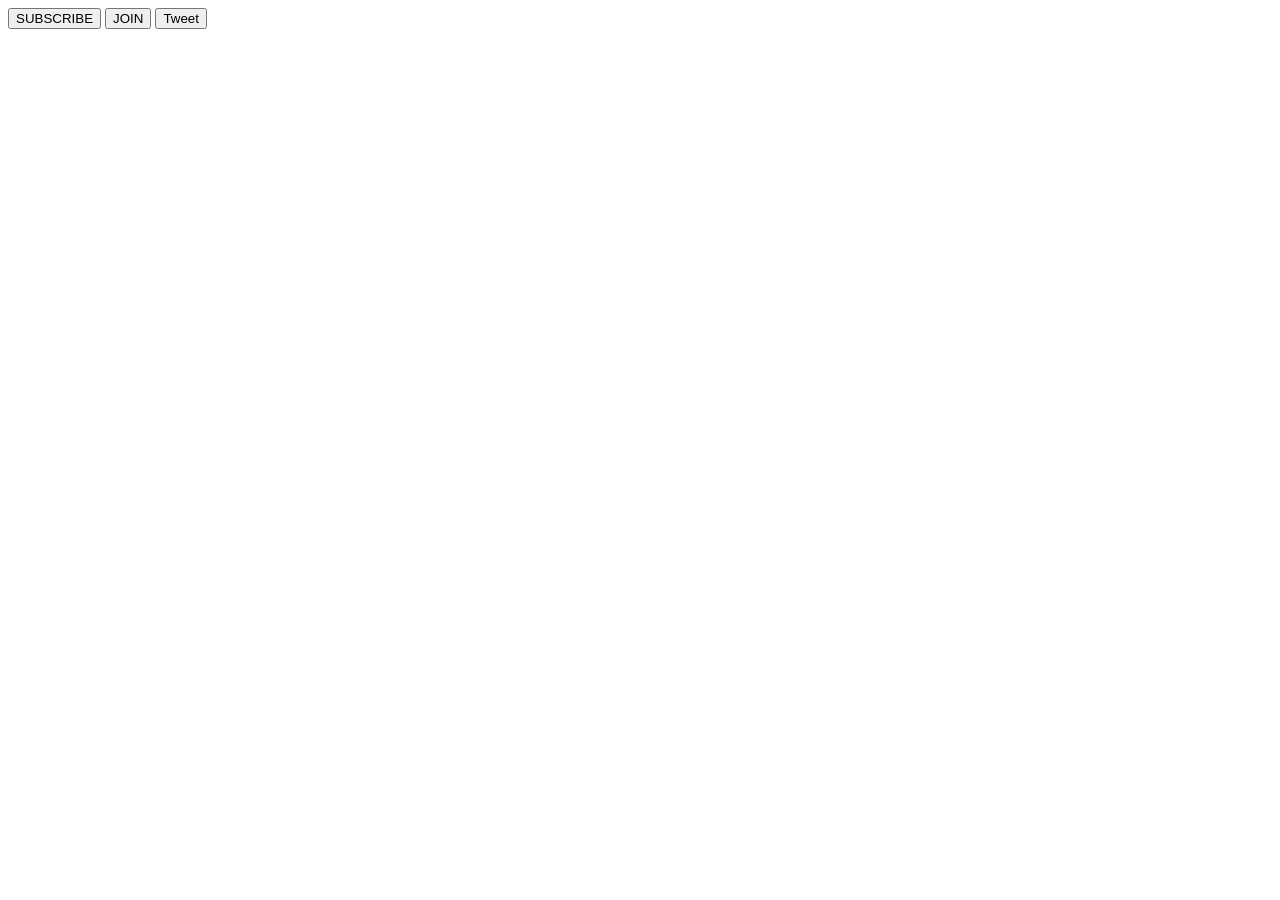
==== buttons.html @ 3d46620e "Add files via upload" ====
<!DOCTYPE html>
<html>
  <head>
    <title>Buttons Practice</title>
    <link rel="stylesheet" href="styles/buttons.css">
  </head>
  <body>
    <button class="subscribe-button">
  SUBSCRIBE
</button>

<button class="join-button">
  JOIN 
</button>

<button class="tweet-button">
  Tweet
</button>
  </body>
</html>
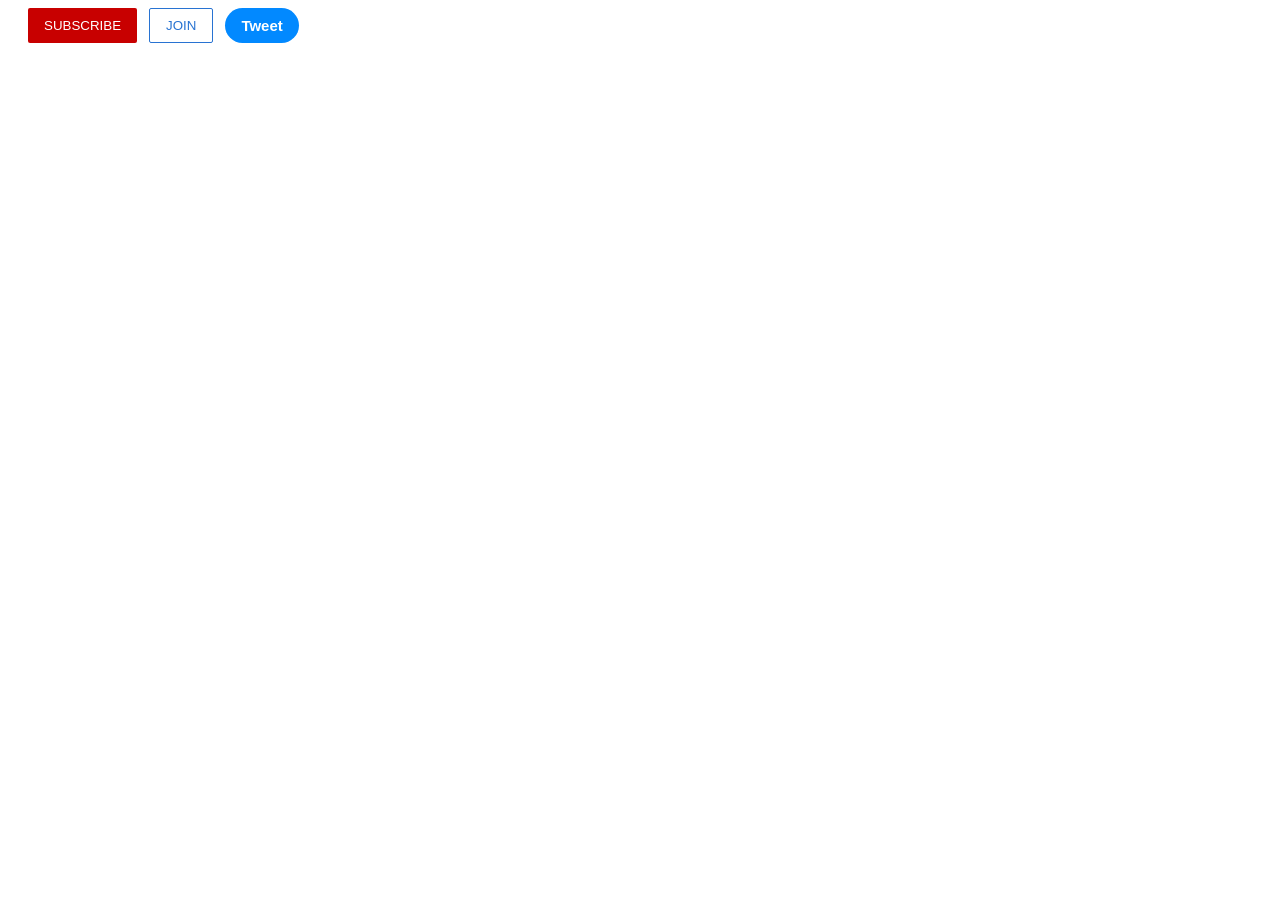
==== commit f12aeb95: "Fix stylesheet link in buttons.html Updated the stylesheet link in buttons.html to point to the corr" ====
--- a/buttons.html
+++ b/buttons.html
@@ -2,7 +2,7 @@
 <html>
   <head>
     <title>Buttons Practice</title>
-    <link rel="stylesheet" href="styles/buttons.css">
+    <link rel="stylesheet" href="buttons.css">
   </head>
   <body>
     <button class="subscribe-button">
--- a/buttons.css
+++ b/buttons.css
@@ -0,0 +1,73 @@
+.subscribe-button {
+    background-color: rgb(200, 0, 0);
+    color: white;
+    border: none;
+    border-radius: 2px;
+    cursor: pointer;
+    margin-right: 8px;
+    margin-left: 20px;
+    transition: opacity 0.15s;
+    padding-top: 10px;
+    padding-bottom: 10px;
+    padding-left: 16px;
+    padding-right: 16px;
+    vertical-align: top;
+  }
+
+  .subscribe-button:hover{
+    opacity: 0.8;
+
+  }
+
+  .subscribe-button:active{
+    opacity:  0.5; 
+  }
+
+  .join-button {
+    background-color: white;
+    border-color: rgb(40, 115, 210);
+    border-style: solid;
+    border-width: 1px;
+    color: rgb(40, 115, 210);
+    border-radius: 2px;
+    cursor: pointer;
+    transition: background-color 0.15s,
+      color 0.15s;
+    padding-top: 9px;
+    padding-bottom: 9px;
+    padding-left: 16px;
+    padding-right: 16px;
+    vertical-align: top;
+
+  }
+
+  .join-button:hover{
+    background-color: rgb(40, 115, 210) ;
+    color: white;
+  }
+
+  .join-button:active{
+    opacity: 0.7;
+  }
+
+  .tweet-button {
+    background-color: rgb(2, 137, 255);
+    color: white;
+    border-radius: 18px;
+    border: none;
+    font-weight: bold;
+    font-size: 15px;
+    cursor: pointer;
+    margin-left: 8px;
+    transition: box-shadow 0.15s;
+    vertical-align: top;
+    padding-top: 9px;
+    padding-bottom: 9px;
+    padding-left: 16px;
+    padding-right: 16px;
+    vertical-align: top;
+  }
+
+  .tweet-button:hover{
+    box-shadow: 5px 5px 10px rgba(0, 0, 0, 0.15);
+  }
